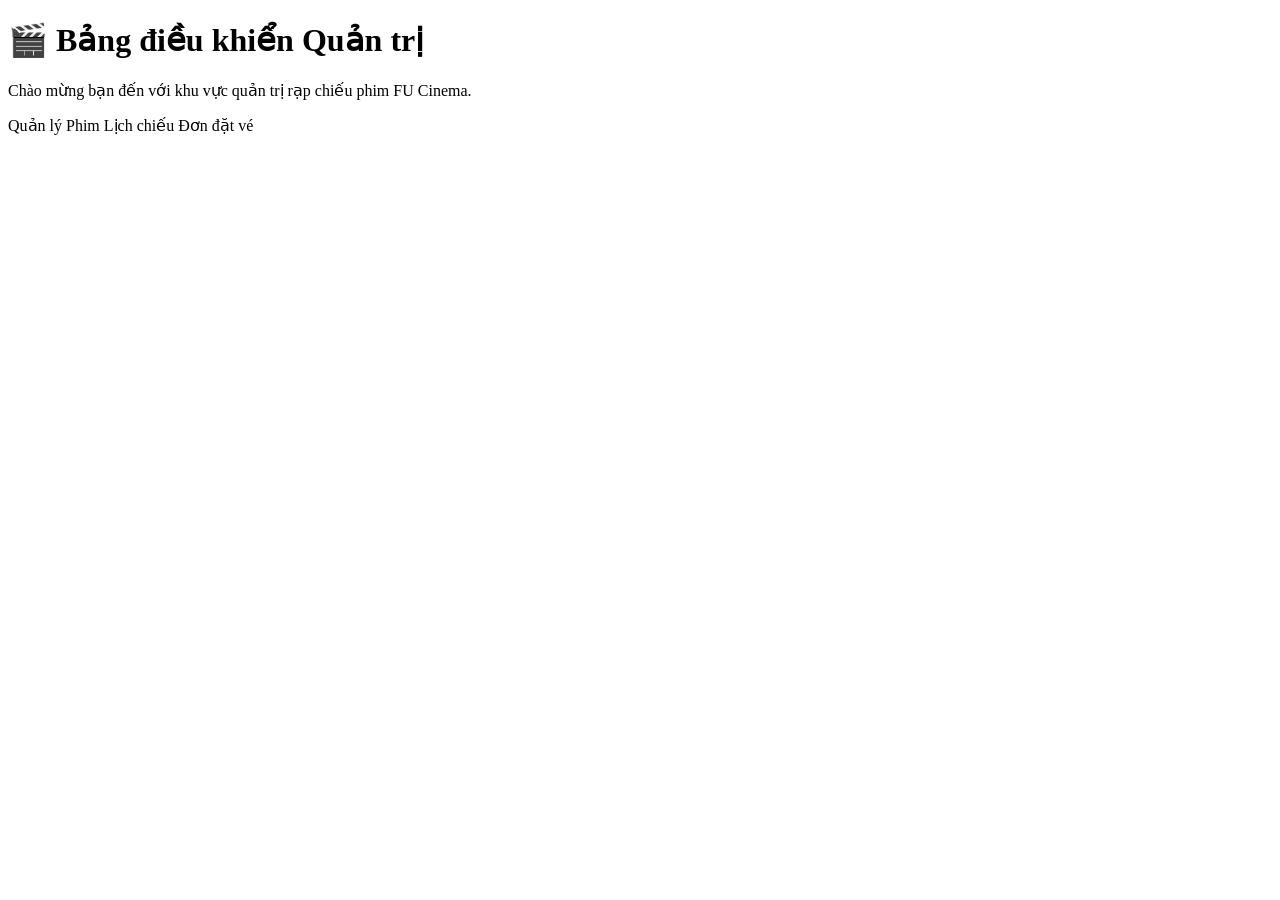
==== src/main/resources/templates/admin/dashboard.html @ 4be6921a "feat(auth): add login, registration and logout views and controller Refs #6" ====
<!DOCTYPE html>
<html xmlns:th="http://www.thymeleaf.org" lang="vi">
<head th:replace="~{fragments/layout :: head('Bảng điều khiển Quản trị')}"></head>
<body>
<nav th:replace="~{fragments/layout :: navbar}"></nav>
<div th:replace="~{fragments/layout :: flash}"></div>

<main class="container py-4">
    <div class="p-5 mb-4 bg-dark text-light rounded-3 shadow border border-secondary">
        <div class="container-fluid py-3">
            <h1 class="display-5 fw-bold text-warning">🎬 Bảng điều khiển Quản trị</h1>
            <p class="col-md-8 fs-5 text-secondary">Chào mừng bạn đến với khu vực quản trị rạp chiếu phim FU Cinema.</p>
            <div class="d-flex gap-2 mt-4">
                <a class="btn btn-warning px-4" th:href="@{/admin/movies}">Quản lý Phim</a>
                <a class="btn btn-outline-light px-4" th:href="@{/admin/showtimes}">Lịch chiếu</a>
                <a class="btn btn-outline-info px-4" th:href="@{/admin/bookings}">Đơn đặt vé</a>
            </div>
        </div>
    </div>
</main>

<footer th:replace="~{fragments/layout :: footer}"></footer>
</body>
</html>
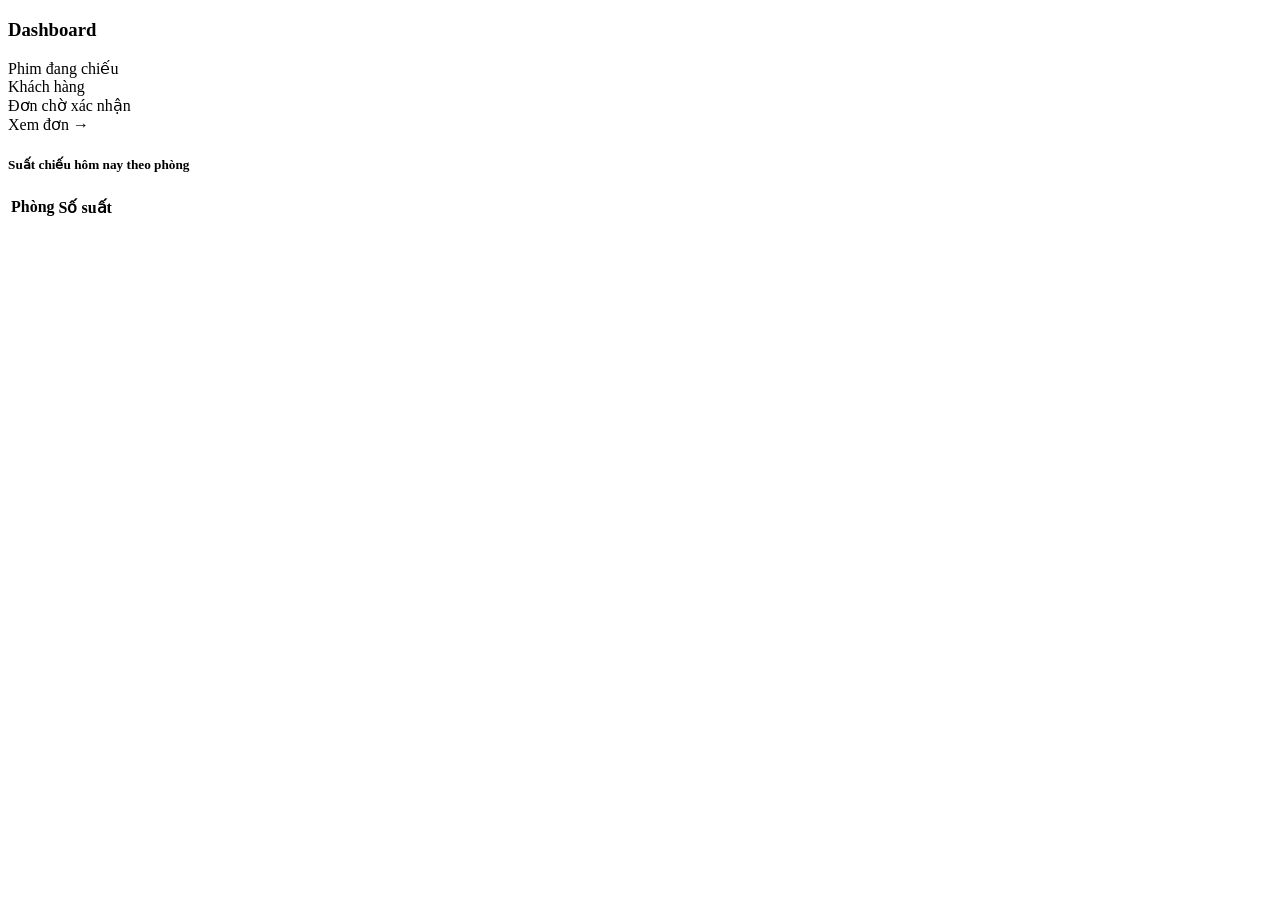
==== commit d5c7f23a: "feat(report): add admin dashboard statistics Keep repository access in DashboardService and reuse th" ====
--- a/src/main/resources/templates/admin/dashboard.html
+++ b/src/main/resources/templates/admin/dashboard.html
@@ -1,24 +1,27 @@
 <!DOCTYPE html>
 <html xmlns:th="http://www.thymeleaf.org" lang="vi">
-<head th:replace="~{fragments/layout :: head('Bảng điều khiển Quản trị')}"></head>
+<head th:replace="~{fragments/layout :: head('Dashboard')}"></head>
 <body>
 <nav th:replace="~{fragments/layout :: navbar}"></nav>
-<div th:replace="~{fragments/layout :: flash}"></div>
-
 <main class="container py-4">
-    <div class="p-5 mb-4 bg-dark text-light rounded-3 shadow border border-secondary">
-        <div class="container-fluid py-3">
-            <h1 class="display-5 fw-bold text-warning">🎬 Bảng điều khiển Quản trị</h1>
-            <p class="col-md-8 fs-5 text-secondary">Chào mừng bạn đến với khu vực quản trị rạp chiếu phim FU Cinema.</p>
-            <div class="d-flex gap-2 mt-4">
-                <a class="btn btn-warning px-4" th:href="@{/admin/movies}">Quản lý Phim</a>
-                <a class="btn btn-outline-light px-4" th:href="@{/admin/showtimes}">Lịch chiếu</a>
-                <a class="btn btn-outline-info px-4" th:href="@{/admin/bookings}">Đơn đặt vé</a>
-            </div>
-        </div>
+    <div th:replace="~{fragments/layout :: flash}"></div>
+    <h3 class="mb-4">Dashboard</h3>
+    <div class="row g-3 mb-4">
+        <div class="col-md-4"><div class="card card-body"><div class="text-muted">Phim đang chiếu</div>
+            <div class="fs-2 fw-bold" th:text="${stats.showingMovies}"></div></div></div>
+        <div class="col-md-4"><div class="card card-body"><div class="text-muted">Khách hàng</div>
+            <div class="fs-2 fw-bold" th:text="${stats.customers}"></div></div></div>
+        <div class="col-md-4"><div class="card card-body"><div class="text-muted">Đơn chờ xác nhận</div>
+            <div class="fs-2 fw-bold" th:text="${stats.pendingBookings}"></div>
+            <a th:href="@{/admin/bookings(status='PENDING')}">Xem đơn →</a></div></div>
     </div>
+    <h5>Suất chiếu hôm nay theo phòng</h5>
+    <table class="table table-sm w-auto">
+        <thead><tr><th>Phòng</th><th>Số suất</th></tr></thead>
+        <tbody><tr th:each="r : ${stats.todayShowtimesByRoom}">
+            <td th:text="${r.roomName}"></td><td th:text="${r.showtimeCount}"></td></tr></tbody>
+    </table>
 </main>
-
 <footer th:replace="~{fragments/layout :: footer}"></footer>
 </body>
 </html>
